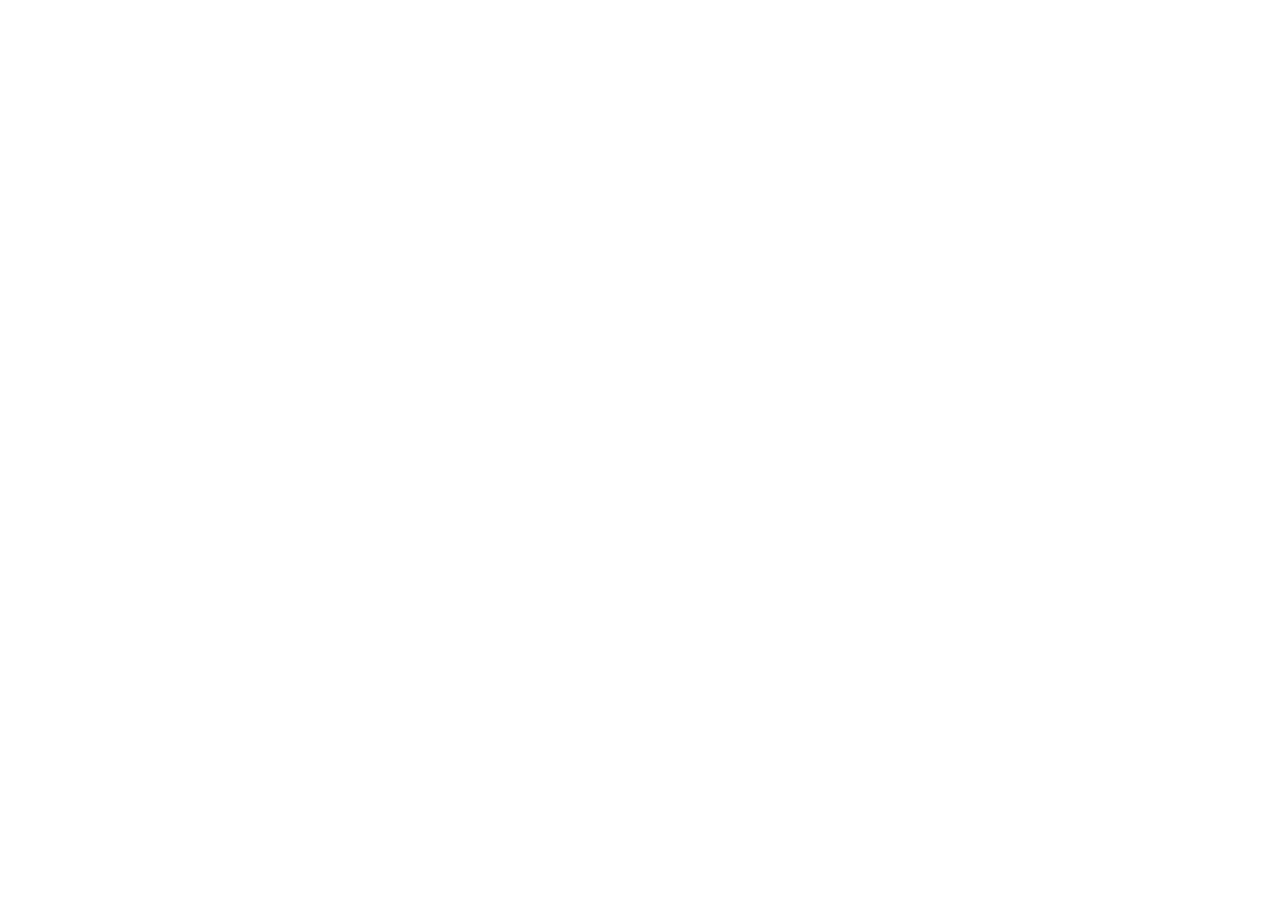
==== detalhes-retaurantes.html @ d3539e43 "feat: adiciona estrutura base para o projeto" ====
<!DOCTYPE html>
<html lang="en">
  <head>
    <meta charset="UTF-8" />
    <meta name="viewport" content="width=device-width, initial-scale=1.0" />
    <title>ifood - Detalhes Restaurantes</title>
    <link rel="icon" type="image/png" href="assets/img/favicon.png" />
    <link rel="stylesheet" href="css/detalhes-retaurantes.css" />
  </head>
  <body></body>
</html>
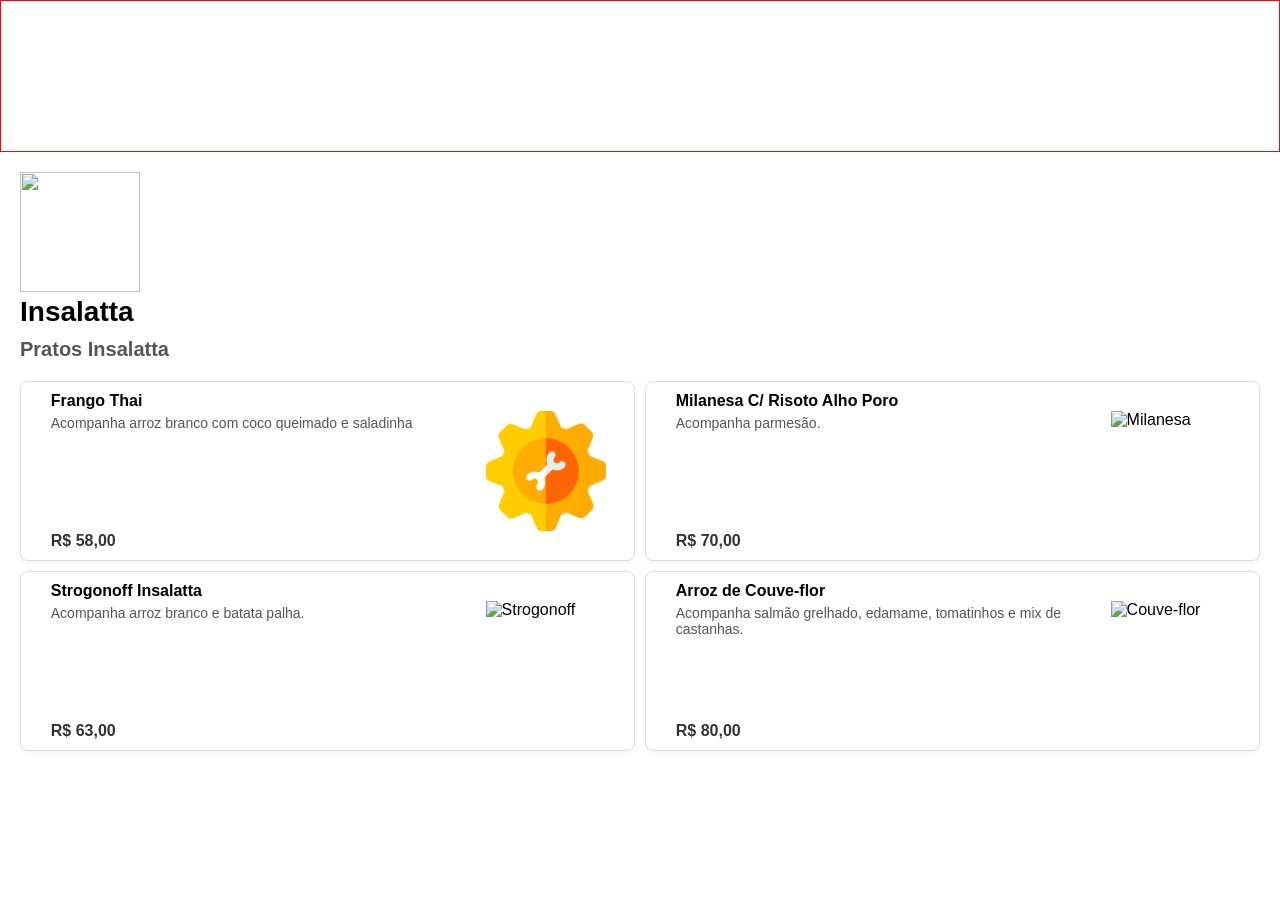
==== commit 17a710e9: "Iniciado pagina de detalhes" ====
--- a/detalhes-retaurantes.html
+++ b/detalhes-retaurantes.html
@@ -7,5 +7,70 @@
     <link rel="icon" type="image/png" href="assets/img/favicon.png" />
     <link rel="stylesheet" href="css/detalhes-retaurantes.css" />
   </head>
-  <body></body>
+  <body>
+
+    <header>
+    <img src="assets/img/manutencao1.png" alt="Banner" />
+    
+  </header>
+
+  <div class="container">
+    <div>
+      <img src="" alt="">
+      <h1>Insalatta</h1>
+      <h2>Pratos Insalatta</h2>
+    </div>
+    
+
+    <div class="cards">
+      <div class="card">
+        <div class="titulo-paragrafo">
+          <h3 >Frango Thai</h3>
+          <p>Acompanha arroz branco com coco queimado e saladinha</p>
+        </div>
+
+          <span>R$ 58,00 </span> 
+          <img src="assets/img/manutencao1.png" alt="Frango Thai"/>
+      </div>
+      
+        
+    
+
+      <div class="card">
+          <div class="titulo-paragrafo">
+            <h3>Milanesa C/ Risoto Alho Poro</h3>
+            <p>Acompanha parmesão.</p>
+          </div>
+
+           <span>R$ 70,00</span>
+           <img src="https://via.placeholder.com/60" alt="Milanesa"/>
+       </div>
+     
+      
+
+      <div class="card">
+         <div class="titulo-paragrafo">
+          <h3>Strogonoff Insalatta</h3>
+          <p>Acompanha arroz branco e batata palha.</p>
+         </div>
+
+          <span>R$ 63,00</span>
+        
+        <img src="https://via.placeholder.com/60" alt="Strogonoff"/>
+        </div>
+
+      <div class="card">
+         <div class="titulo-paragrafo">
+            <h3>Arroz de Couve-flor</h3>
+            <p>Acompanha salmão grelhado, edamame,
+              tomatinhos e mix de castanhas.
+            </p>
+         </div> 
+          <span>R$ 80,00</span>
+        
+        <img src="https://via.placeholder.com/60" alt="Couve-flor"/>
+      
+    </div>
+  </div>
+  </body>
 </html>
--- a/css/detalhes-retaurantes.css
+++ b/css/detalhes-retaurantes.css
@@ -0,0 +1,100 @@
+* {
+      box-sizing: border-box;
+      margin: 0;
+      padding: 0;
+      font-family: Arial, sans-serif;
+    }
+
+    header {
+
+      display: grid;
+      border: 1px solid red;
+      grid-template-columns: 100%;
+      gap: 10px;
+    }
+
+    header img {
+      width: 98%;
+      height: 150px;
+      object-fit: cover;
+    }
+
+    .container {
+      padding: 20px;
+    }
+
+    h1 {
+      font-size: 28px;
+      margin-bottom: 10px;
+    }
+
+    h2 {
+      font-size: 20px;
+      margin-bottom: 20px;
+      color: #555;
+    }
+
+    .cards {
+      
+      display: grid;
+      grid-template-columns: 1fr 1fr;
+      gap: 10px;
+    
+    }
+
+
+    .card {
+      display: grid;
+      grid-template-columns: 30% 30% 20%;
+      justify-content: space-around;
+      align-items: center;
+      border: 1px solid #ddd;
+      padding: 10px;
+      height: 180px;
+      border-radius: 8px;
+      background: #fff;
+      box-shadow: 0 2px 5px rgba(0,0,0,0.05);
+    }
+    .card:hover{
+        background-color: rgb(232, 238, 236);
+    }
+
+   
+    .card .titulo-paragrafo{
+        grid-column-start: 1;  
+        grid-column-end: 3;
+        align-self: self-start;
+    }
+     h3 {
+      
+      font-size: 16px;
+      margin-bottom: 5px;
+    }
+
+  p {
+       
+      font-size: 14px;
+      color: #555;
+      margin-bottom: 10px;
+    }
+
+     span {
+
+      grid-column-start: 1;  
+      grid-column-end: 3;
+      align-self: flex-end;
+      font-weight: bold;
+      color: #333;
+    }
+     
+    img {
+      grid-column-start: 3;
+      grid-row-start: 1;  
+      grid-row-end: 3;
+      align-self: center;
+      align-items: center;
+      width: 120px;
+      height: 120px;
+      object-fit: contain;
+      
+    }
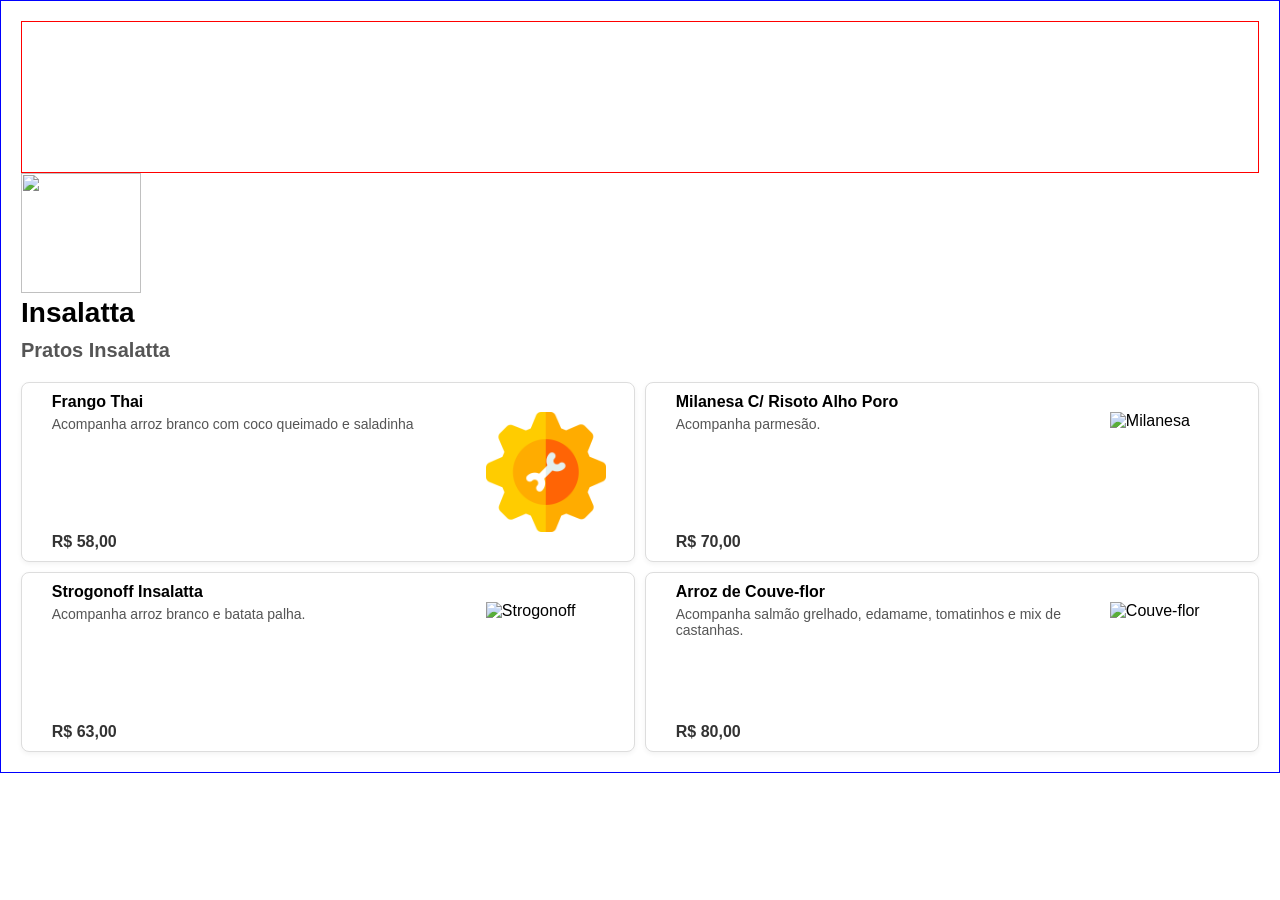
==== commit 90057f52: "css modificado" ====
--- a/detalhes-retaurantes.html
+++ b/detalhes-retaurantes.html
@@ -8,13 +8,13 @@
     <link rel="stylesheet" href="css/detalhes-retaurantes.css" />
   </head>
   <body>
-
+ <div class="container">
     <header>
     <img src="assets/img/manutencao1.png" alt="Banner" />
     
   </header>
 
-  <div class="container">
+  <div >
     <div>
       <img src="" alt="">
       <h1>Insalatta</h1>
@@ -72,5 +72,6 @@
       
     </div>
   </div>
+  </div>
   </body>
 </html>
--- a/css/detalhes-retaurantes.css
+++ b/css/detalhes-retaurantes.css
@@ -21,6 +21,9 @@
 
     .container {
       padding: 20px;
+      max-width: 1120;
+      margin: 0 auto;
+      border: 1px solid blue;
     }
 
     h1 {
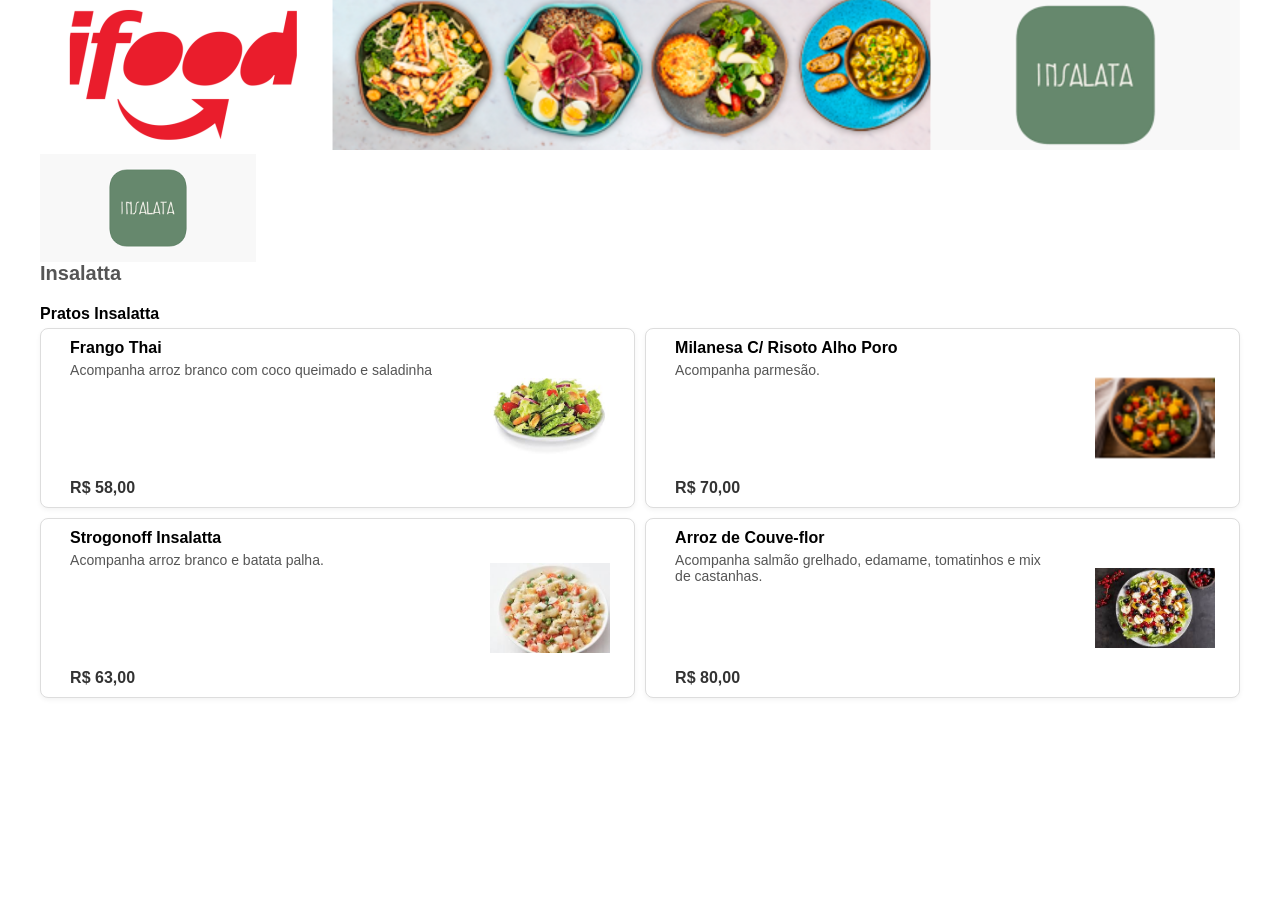
==== commit 35a6408d: "primeiro layout sem responsividade" ====
--- a/detalhes-retaurantes.html
+++ b/detalhes-retaurantes.html
@@ -10,68 +10,75 @@
   <body>
  <div class="container">
     <header>
-    <img src="assets/img/manutencao1.png" alt="Banner" />
+      <img src="assets/img/banner4.png" width="1200px" alt="Banner" />
     
-  </header>
+    </header>
 
-  <div >
-    <div>
-      <img src="" alt="">
-      <h1>Insalatta</h1>
-      <h2>Pratos Insalatta</h2>
-    </div>
+  <div id="titulo" >
+      <div>
+        <img src="assets/img/5.png" alt="">
+      </div>
+      <div>
+        <h2>Insalatta</h1>
+        <h3>Pratos Insalatta</h2>
+          </div>
+      
+  </div>
     
 
     <div class="cards">
-      <div class="card">
-        <div class="titulo-paragrafo">
-          <h3 >Frango Thai</h3>
-          <p>Acompanha arroz branco com coco queimado e saladinha</p>
-        </div>
 
-          <span>R$ 58,00 </span> 
-          <img src="assets/img/manutencao1.png" alt="Frango Thai"/>
-      </div>
-      
-        
-    
-
-      <div class="card">
+      <a href="#">
+        <div class="card">
           <div class="titulo-paragrafo">
-            <h3>Milanesa C/ Risoto Alho Poro</h3>
-            <p>Acompanha parmesão.</p>
+            <h3 >Frango Thai</h3>
+            <p>Acompanha arroz branco com coco queimado e saladinha</p>
           </div>
 
-           <span>R$ 70,00</span>
-           <img src="https://via.placeholder.com/60" alt="Milanesa"/>
-       </div>
-     
-      
+            <span>R$ 58,00 </span> 
+            <img src="assets/img/3.jpeg" alt="Frango Thai"/>
+          </div>
+      </a>
 
-      <div class="card">
-         <div class="titulo-paragrafo">
-          <h3>Strogonoff Insalatta</h3>
-          <p>Acompanha arroz branco e batata palha.</p>
-         </div>
+      <a href="#">
+            <div class="card">
+                <div class="titulo-paragrafo">
+                  <h3>Milanesa C/ Risoto Alho Poro</h3>
+                  <p>Acompanha parmesão.</p>
+                </div>
 
-          <span>R$ 63,00</span>
+                <span>R$ 70,00</span>
+                <img src="assets/img/prato1.png" alt="Milanesa"/>
+            </div>
+      </a>
+          
+      <a href="#">
+        <div class="card">
+          <div class="titulo-paragrafo">
+            <h3>Strogonoff Insalatta</h3>
+            <p>Acompanha arroz branco e batata palha.</p>
+          </div>
+
+            <span>R$ 63,00</span>
+           <img src="assets/img/2.jpeg" alt="Strogonoff"/>
+          </div>
+      </a>
+      <a href="#">
+        <div class="card">
+          <div class="titulo-paragrafo">
+              <h3>Arroz de Couve-flor</h3>
+              <p>Acompanha salmão grelhado, edamame,
+                tomatinhos e mix de castanhas.
+              </p>
+          </div> 
+            <span>R$ 80,00</span>
+          
+          <img src="assets/img/4.jpeg" alt="Couve-flor"/>
         
-        <img src="https://via.placeholder.com/60" alt="Strogonoff"/>
-        </div>
-
-      <div class="card">
-         <div class="titulo-paragrafo">
-            <h3>Arroz de Couve-flor</h3>
-            <p>Acompanha salmão grelhado, edamame,
-              tomatinhos e mix de castanhas.
-            </p>
-         </div> 
-          <span>R$ 80,00</span>
-        
-        <img src="https://via.placeholder.com/60" alt="Couve-flor"/>
-      
-    </div>
-  </div>
-  </div>
+      </div>
+     </a>
+   </div>
+  
+</div>
   </body>
 </html>
--- a/css/detalhes-retaurantes.css
+++ b/css/detalhes-retaurantes.css
@@ -4,28 +4,25 @@
       padding: 0;
       font-family: Arial, sans-serif;
     }
+    .container {
+  
+      max-width: 1200px;
+      margin: 0 auto;
+     
+    }
 
     header {
-
-      display: grid;
-      border: 1px solid red;
-      grid-template-columns: 100%;
-      gap: 10px;
+      
+      width: 100%;
+      height: 100%;
     }
 
-    header img {
-      width: 98%;
-      height: 150px;
-      object-fit: cover;
+    header img{
+      width: 100%;
+      height: 100%;
     }
 
-    .container {
-      padding: 20px;
-      max-width: 1120;
-      margin: 0 auto;
-      border: 1px solid blue;
-    }
-
+  
     h1 {
       font-size: 28px;
       margin-bottom: 10px;
@@ -100,4 +97,15 @@
       height: 120px;
       object-fit: contain;
       
+    }
+    a{
+      text-decoration: none;
+      color: black;
+      
+    }
+    #titulo img{
+      display: flex;
+      justify-content: center;
+      width: 18%;
+      height: 18%;
     }
